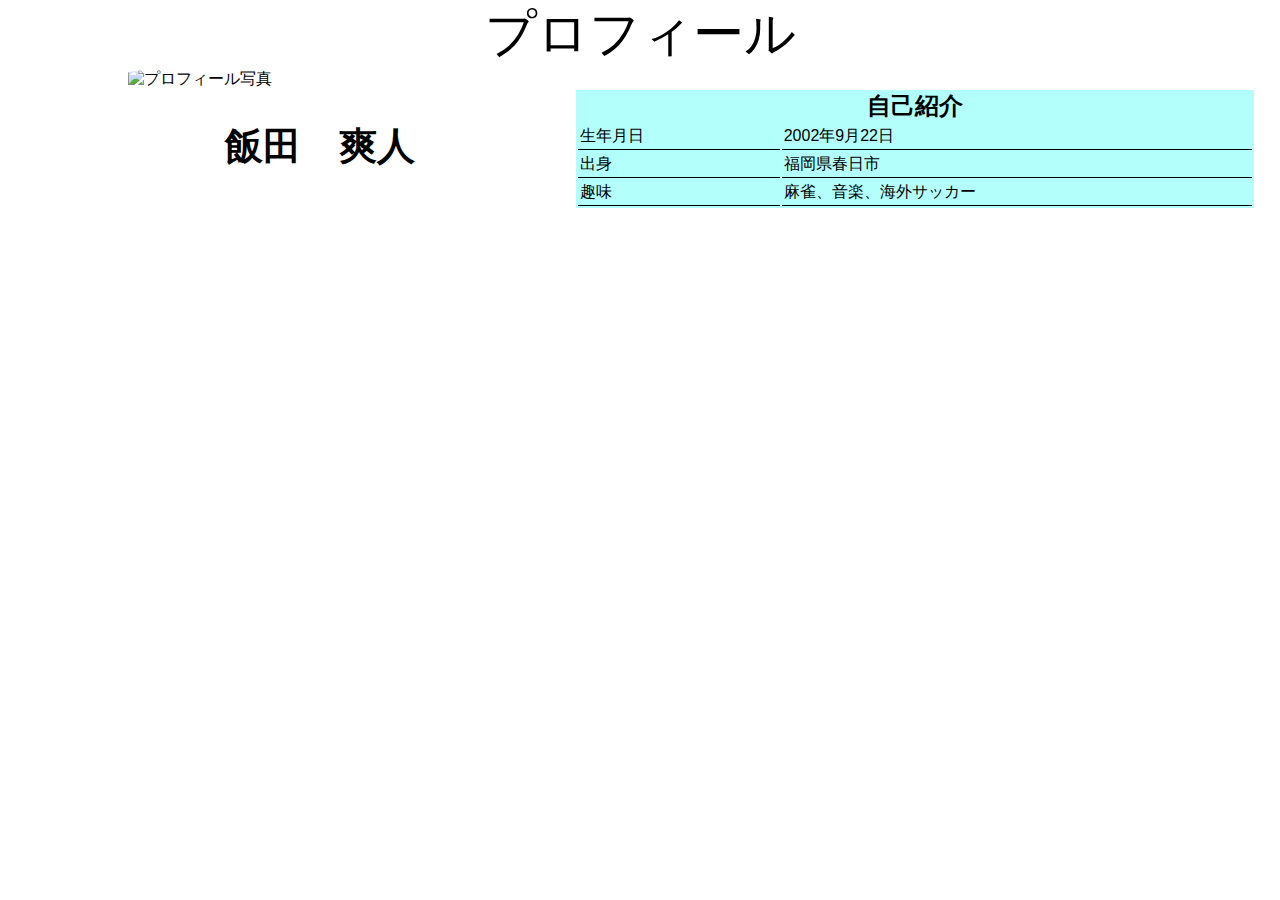
==== index.html @ b8482c5d "Rename 手動自己紹介ポートフォリオ.html to index.html" ====
<!DOCTYPE html>
<html lang="ja">
  <head>
    <meta charset="UTF-8">
    <meta name="viewport" content="width=device-width, initial-scale=1.0">
    <title>自己紹介 - 経歴とポートフォリオ</title>
    <link rel="stylesheet" href="手動自己紹介ポートフォリオ.css">
  </head>
</html>

<body>
  <header class="header">
    <p>プロフィール</p>
    
  </header>  
   <div class="profile">
    <img src="udekumi.png" alt="プロフィール写真" class="img1"> 
    <p class="name">飯田　爽人</p>
   </div>
  
  
  <!-- <h2 class="keireki">経歴
   <div class="kei">
    <P>2021年3月 高校卒業</P>
    <P>2021年4月～2023年6月 事務仕事</P>
    <p>→やりたいことが見つかり退職</p>
    <p>2023年7月 最高位戦日本プロ麻雀協会へ所属</p>
    <p>同月、麻雀店で働き出す</p>
   </div>
  </h2>  -->
  
  <div class="box">
    <h2 class="title">自己紹介</h2>
    <table class="table1">
      <tr>
        <td>生年月日</td>
        <td>2002年9月22日</td>
      </tr>
      <tr>
        <td>出身</td>
        <td>福岡県春日市</td>
      </tr>
      <tr>
        <td>趣味</td>
        <td>麻雀、音楽、海外サッカー</td>
      </tr>
    </table>
  </div>
</body>
---- 手動自己紹介ポートフォリオ.css ----
* {
  margin: 0;
  padding: 0;
  box-sizing: border-box;
  font-family: "Helvetica Neue", Arial, "Hiragino Kaku Gothic ProN", "Hiragino Sans", Meiryo, sans-serif;
}

.header {
  background-color: #ffffff;
  color: rgb(0, 0, 0);
  /* padding: 15% ;
  position: 10%; */
  text-align: center;
  margin-top: 0;
  font-size: 320%;
}
.profile {
  display: flex;         
  flex-direction: column;
  align-items: center;   
  justify-content: center;
  width: 30vw;            
  height: auto;
  margin-left: 10%;
  top: 13%; 
}

.img1{
width: 30vw;
height: auto;
border-radius: 18%;
}
.name{
  margin-top: 8%;
  font-size: 3vw;
  font-weight: bold;
  text-align: center;
}
.box {
  position: absolute; /* 親要素を基準に絶対配置 */
  top: 10%;  /* 上端に配置 */
  right: 2%; /* 右端に配置 */
  left: 45%;
  /* height: 800vh; */
  /* max-width: 60px; */
  background-color: rgb(179, 255, 251);
  /* padding: 10px;  */
  /* size: 10vw 70vh; */
  overflow-x: auto;
}
.title{
  text-align: center;
}
.table1{
  width: 100%;
  min-width: 200px;
  table-layout: fixed;
}
.table1 td {
  border-bottom: 1px solid black; /* 下線をつける */
  padding: 2px; /* 余白をつける（オプション） */
  width: 70%;
  word-wrap: break-word;
}

.table1 tr td:nth-child(1){
  width: 30%;
  box-sizing: border-box;
}
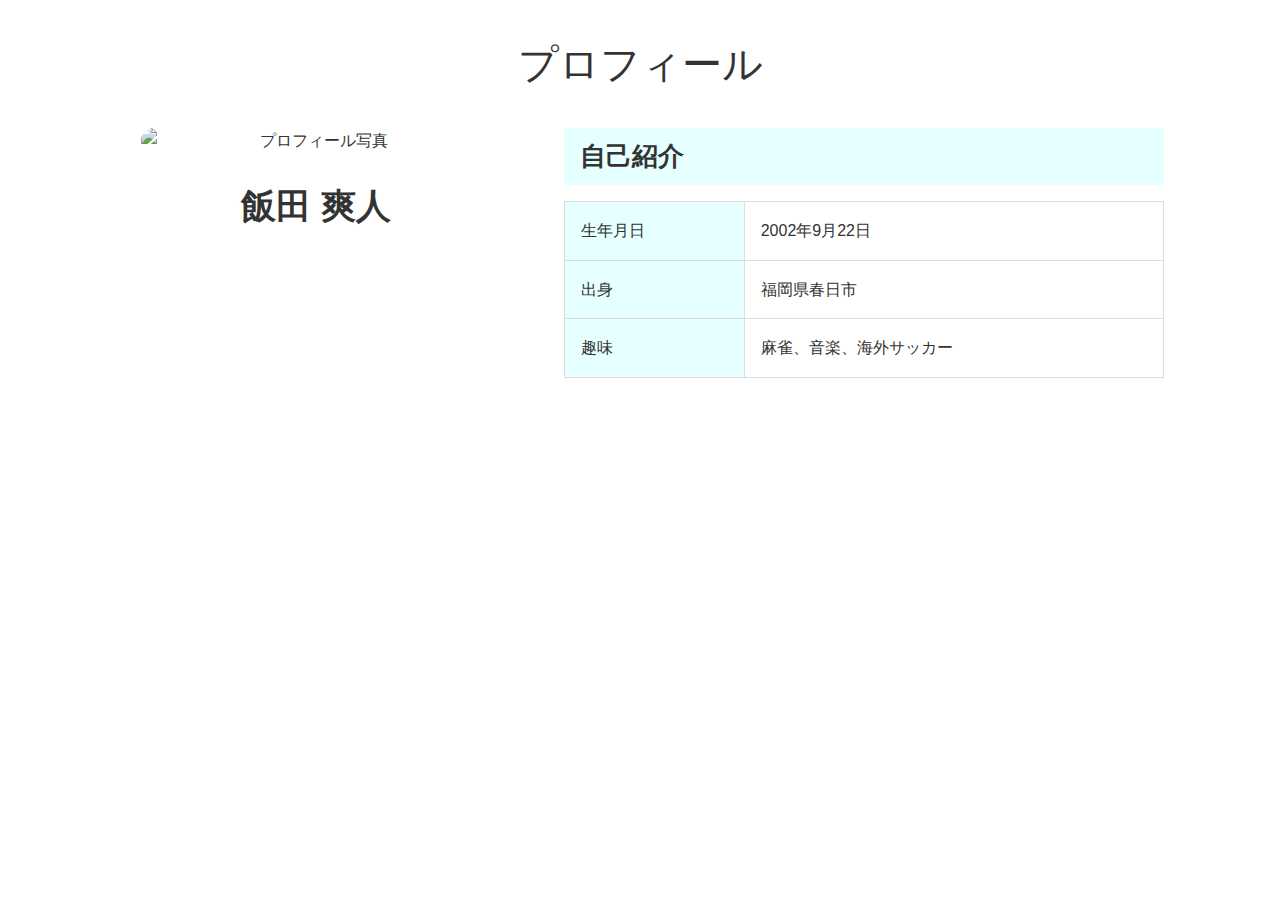
==== commit fc73eebd: "Update and rename Claude.html to index.html" ====
--- a/index.html
+++ b/index.html
@@ -1,49 +1,157 @@
-<!DOCTYPE html>
-<html lang="ja">
-  <head>
-    <meta charset="UTF-8">
-    <meta name="viewport" content="width=device-width, initial-scale=1.0">
-    <title>自己紹介 - 経歴とポートフォリオ</title>
-    <link rel="stylesheet" href="手動自己紹介ポートフォリオ.css">
-  </head>
-</html>
-
-<body>
-  <header class="header">
-    <p>プロフィール</p>
-    
-  </header>  
-   <div class="profile">
-    <img src="udekumi.png" alt="プロフィール写真" class="img1"> 
-    <p class="name">飯田　爽人</p>
-   </div>
-  
-  
-  <!-- <h2 class="keireki">経歴
-   <div class="kei">
-    <P>2021年3月 高校卒業</P>
-    <P>2021年4月～2023年6月 事務仕事</P>
-    <p>→やりたいことが見つかり退職</p>
-    <p>2023年7月 最高位戦日本プロ麻雀協会へ所属</p>
-    <p>同月、麻雀店で働き出す</p>
-   </div>
-  </h2>  -->
-  
-  <div class="box">
-    <h2 class="title">自己紹介</h2>
-    <table class="table1">
-      <tr>
-        <td>生年月日</td>
-        <td>2002年9月22日</td>
-      </tr>
-      <tr>
-        <td>出身</td>
-        <td>福岡県春日市</td>
-      </tr>
-      <tr>
-        <td>趣味</td>
-        <td>麻雀、音楽、海外サッカー</td>
-      </tr>
-    </table>
-  </div>
-</body>
+<!DOCTYPE html>
+<html lang="ja">
+  <head>
+    <meta charset="UTF-8">
+    <meta name="viewport" content="width=device-width, initial-scale=1.0">
+    <title>自己紹介 - 経歴とポートフォリオ</title>
+        <style>
+            * {
+                box-sizing: border-box;
+                margin: 0;
+                padding: 0;
+            }
+    
+            body {
+                font-family: 'Helvetica Neue', Arial, 'Hiragino Kaku Gothic ProN', 'Hiragino Sans', Meiryo, sans-serif;
+                line-height: 1.6;
+                padding: 2rem;
+                color: #333;
+            }
+    
+            .container {
+                max-width: 1200px;
+                margin: 0 auto;
+            }
+    
+            .page-title {
+                text-align: center;
+                font-size: clamp(1.8rem, 4vw, 2.5rem);
+                margin-bottom: 2rem;
+                font-weight: normal;
+            }
+    
+            .profile-wrapper {
+                display: flex;
+                gap: 3rem;
+                align-items: flex-start;
+                justify-content: center;
+            }
+    
+            .profile-section {
+                flex: 1;
+                max-width: 400px;
+                text-align: center;
+            }
+    
+            .profile-image-container {
+                width: 100%;
+                max-width: 350px;
+                margin: 0 auto 1.5rem;
+                border-radius: 2rem;
+                overflow: hidden;
+            }
+    
+            .profile-image {
+                width: 100%;
+                height: auto;
+                display: block;
+            }
+    
+            .profile-name {
+                font-size: clamp(1.5rem, 3vw, 2.2rem);
+                margin-bottom: 1rem;
+            }
+    
+            .info-section {
+                flex: 1;
+                max-width: 600px;
+            }
+    
+            .info-title {
+                font-size: clamp(1.2rem, 2.5vw, 1.6rem);
+                margin-bottom: 1rem;
+                background-color: #e6ffff;
+                padding: 0.5rem 1rem;
+            }
+    
+            .info-table {
+                width: 100%;
+                border-collapse: collapse;
+            }
+    
+            .info-table th,
+            .info-table td {
+                padding: 1rem;
+                border: 1px solid #ddd;
+            }
+    
+            .info-table th {
+                width: 30%;
+                text-align: left;
+                background-color: #e6ffff;
+                font-weight: normal;
+            }
+    
+            .info-table td {
+                background-color: white;
+            }
+    
+            @media (max-width: 768px) {
+                body {
+                    padding: 1rem;
+                }
+    
+                .profile-wrapper {
+                    flex-direction: column;
+                    align-items: center;
+                    gap: 2rem;
+                }
+    
+                .profile-section,
+                .info-section {
+                    max-width: 100%;
+                }
+    
+                .profile-image-container {
+                    max-width: 280px;
+                }
+    
+                .info-table th,
+                .info-table td {
+                    padding: 0.8rem;
+                }
+            }
+        </style>
+    </head>
+    <body>
+        <div class="container">
+            <h1 class="page-title">プロフィール</h1>
+            <div class="profile-wrapper">
+                <section class="profile-section">
+                    <div class="profile-image-container">
+                        <img src="/iida_profile/udekumi.png" alt="プロフィール写真" class="profile-image">
+                    </div>
+                    <h2 class="profile-name">飯田 爽人</h2>
+                </section>
+    
+                <section class="info-section">
+                    <h3 class="info-title">自己紹介</h3>
+                    <table class="info-table">
+                        <tr>
+                            <th>生年月日</th>
+                            <td>2002年9月22日</td>
+                        </tr>
+                        <tr>
+                            <th>出身</th>
+                            <td>福岡県春日市</td>
+                        </tr>
+                        <tr>
+                            <th>趣味</th>
+                            <td>麻雀、音楽、海外サッカー</td>
+                        </tr>
+                    </table>
+                </section>
+            </div>
+        </div>
+    </body>
+    </html> 
